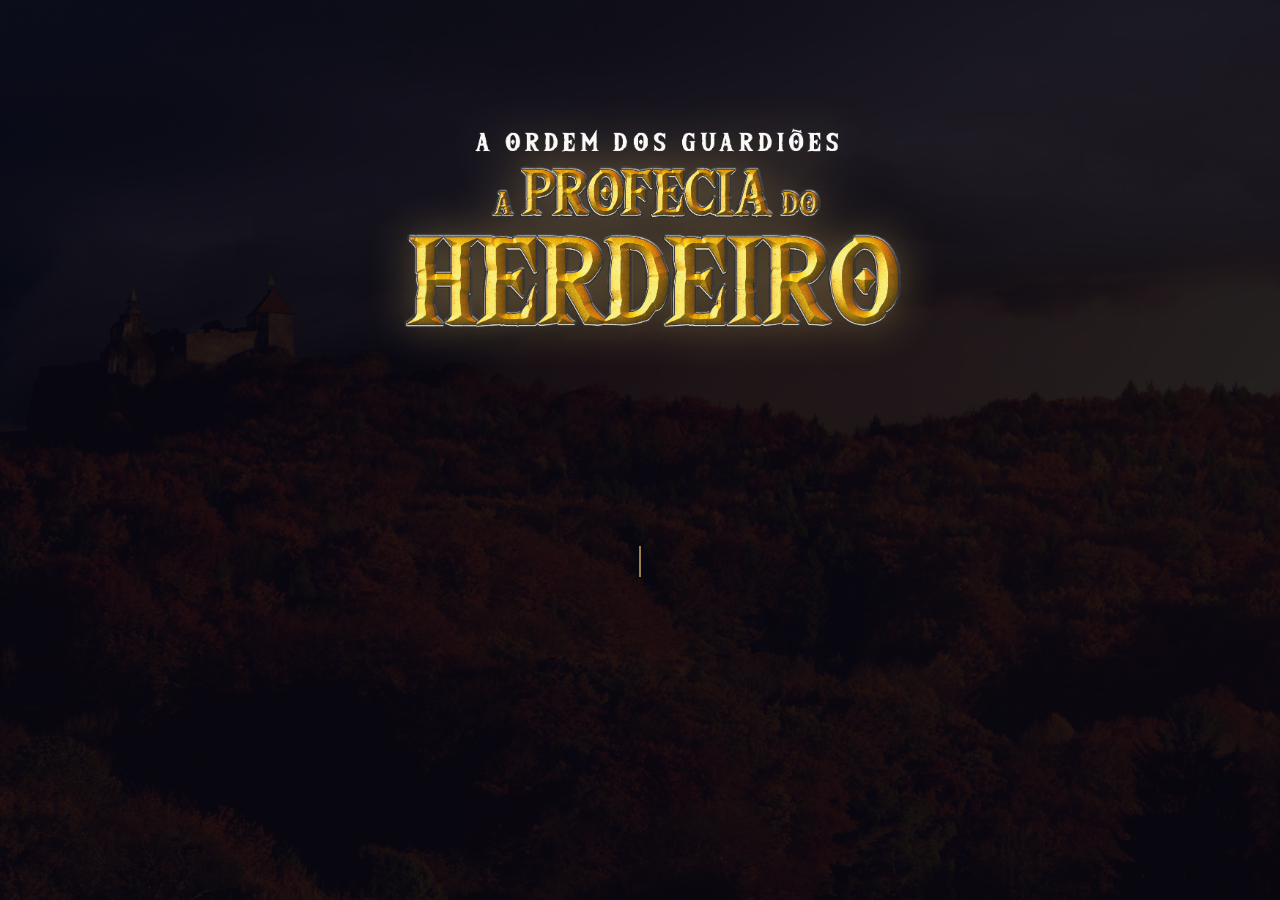
==== index.html @ 1905c53a "add: home page" ====
<!DOCTYPE html>
<html lang="pt-BR">

<head>
    <meta charset="UTF-8">
    <meta name="viewport" content="width=device-width, initial-scale=1.0">
    <title>Portal da Ordem - A Profecia do Herdeiro</title>
    <link rel="stylesheet" href="style.css">
    <link rel="stylesheet" href="typewriter.css">
    <link rel="preconnect" href="https://fonts.googleapis.com">
    <link rel="preconnect" href="https://fonts.gstatic.com" crossorigin>
    <link
        href="https://fonts.googleapis.com/css2?family=Cinzel:wght@400;500;600;700&family=Merienda:wght@400;500;600;700&display=swap"
        rel="stylesheet">
    <script src="https://cdnjs.cloudflare.com/ajax/libs/gsap/3.12.2/gsap.min.js"></script>
</head>

<body>
    <div class="background-image"></div>
    <div class="overlay"></div>
    <main class="portal-home">

        <div class="logo-container">
            <img src="assets/images/logo-herdeiro.png" alt="A Ordem dos Guardiões - A Profecia do Herdeiro"
                class="main-logo">
        </div>

        <div class="quote-section">
            <blockquote class="quote-text">
                <div class="quote-container">
                    <div class="typewriter-container">
                        <p class="typewriter-line" id="quote-display"></p>
                    </div>
                </div>
            </blockquote>
        </div>

        <div class="cta-section">

            <a href="book.html" class="portal-cta" id="enter-portal">
                <span class="cta-label">Cruze o limiar</span>
                <img src="assets/icons/cta-arrow.png" alt="Book" class="cta-arrow">
            </a>

            <nav class="portal-nav">

                <a href="mapa.html" class="nav-item" data-target="explorar">
                    <img src="assets/icons/explore.png" alt="Explorar" class="nav-icon">
                    <span class="nav-label">Explore</span>
                </a>

                <a href="arquivo.html" class="nav-item" data-target="arquivo">
                    <img src="assets/icons/archive.png" alt="Arquivo" class="nav-icon">
                    <span class="nav-label">Arquivo</span>
                </a>

                <a href="profecia.html" class="nav-item" data-target="profecia">
                    <img src="assets/icons/prophecy.png" alt="Profecia" class="nav-icon">
                    <span class="nav-label">Profecias</span>
                </a>

                <a href="linha-do-tempo.html" class="nav-item" data-target="timeline">
                    <img src="assets/icons/timeline.png" alt="Linha do Tempo" class="nav-icon">
                    <span class="nav-label">Linha do Tempo</span>
                </a>
            </nav>
        </div>

    </main>
    <script src="typewriter.js"></script>
    <script src="main.js"></script>
</body>

</html>
---- style.css ----
:root {
    --bg-dark: #0B0A0F;
    --bg-overlay: rgba(10, 8, 18, 0.85);
    --gold-primary: #C8A55D;
    --gold-secondary: #E6D7B1;
    --gold-glow: rgba(200, 165, 93, 0.3);
    --text-light: #F1EEE4;
    --text-muted: #B8B4A6;
    --border-subtle: rgba(200, 165, 93, 0.2);

    --transition-smooth: 0.6s cubic-bezier(0.33, 1, 0.68, 1);
    --transition-quick: 0.3s ease;
}

* {
    margin: 0;
    padding: 0;
    box-sizing: border-box;
}

a {
    text-decoration: none;
    color: inherit;
}

html,
body {
    height: 100%;
    overflow: hidden;
}

body {
    font-family: 'Cinzel', serif;
    color: var(--text-light);
    position: relative;
    min-height: 100vh;
}

.background-image {
    position: fixed;
    top: 0;
    left: 0;
    width: 100%;
    height: 100%;
    background-image: url('assets/images/background-home.jpg');
    background-size: cover;
    background-position: center;
    background-repeat: no-repeat;
    z-index: 1;
    filter: brightness(0.7) contrast(1.1);
}

.overlay {
    position: fixed;
    top: 0;
    left: 0;
    width: 100%;
    height: 100%;
    background: var(--bg-overlay);
    z-index: 2;
}

.portal-home {
    position: relative;
    z-index: 3;
    height: 100svh;
    display: flex;
    flex-direction: column;
    justify-content: center;
    align-items: center;
    padding: 2rem;
}

.logo-container {
    margin-bottom: 4rem;
    opacity: 0;
    transform: translateY(20px);
}

.main-logo {
    max-width: 90vw;
    width: 600px;
    height: auto;
    filter: drop-shadow(0 0 20px rgba(200, 165, 93, 0.4));
}

.quote-section {
    max-width: 800px;
    margin: 0 auto 4rem;
    text-align: center;
    opacity: 0;
}

.quote-text {
    min-height: 100px;
    display: flex;
    align-items: center;
    justify-content: center;
    padding: 0 2rem;
    position: relative;
}

.quote-container {
    display: inline-block;
    text-align: center;
}

.cta-section {
    display: flex;
    flex-direction: column;
    align-items: center;
    gap: 3rem;
    opacity: 0;
}

.portal-cta {
    display: flex;
    align-items: center;
    gap: 1rem;
    padding: 0.5rem 3rem;
    background: transparent;
    border: 1px solid var(--border-subtle);
    color: var(--gold-primary);
    font-family: 'Cinzel', serif;
    font-size: 1.1rem;
    font-weight: 500;
    letter-spacing: 0.15em;
    text-transform: uppercase;
    cursor: pointer;
    position: relative;
    overflow: hidden;
    transition: var(--transition-quick);

    border-top-left-radius: 8px;
    border-top-right-radius: 16px;
    border-bottom-left-radius: 16px;
    border-bottom-right-radius: 8px;

    box-shadow:
        0 4px 20px rgba(0, 0, 0, 0.3),
        0 0 0 1px rgba(200, 165, 93, 0.1) inset,
        0 0 30px rgba(200, 165, 93, 0.1) inset;
}

.portal-cta:hover {
    border-color: var(--gold-primary);
    box-shadow:
        0 6px 25px rgba(200, 165, 93, 0.25),
        0 0 0 1px rgba(200, 165, 93, 0.2) inset,
        0 0 40px rgba(200, 165, 93, 0.15) inset;
    transform: translateY(-2px);
}

.portal-cta::before {
    content: '';
    position: absolute;
    top: 0;
    left: -100%;
    width: 100%;
    height: 100%;
    background: linear-gradient(90deg, transparent, rgba(200, 165, 93, 0.1), transparent);
    transition: var(--transition-smooth);
}

.portal-cta:hover::before {
    left: 100%;
}

.cta-label {
    position: relative;
    z-index: 1;
}

.cta-arrow {
    width: 48px;
    height: 48px;
    transition: transform var(--transition-quick);
}

.portal-cta:hover .cta-arrow {
    transform: translateX(4px);
}

.portal-nav {
    display: flex;
    gap: 2.5rem;
}

.nav-item {
    display: flex;
    flex-direction: column;
    align-items: center;
    gap: 0.5rem;
    text-decoration: none;
    opacity: 0.7;
    transition: var(--transition-quick);
    position: relative;
}

.nav-item:hover {
    opacity: 1;
    transform: translateY(-3px);
}

.nav-item::after {
    content: '';
    position: absolute;
    bottom: -8px;
    left: 50%;
    transform: translateX(-50%);
    width: 0;
    height: 1px;
    background: var(--gold-primary);
    transition: width var(--transition-quick);
}

.nav-item:hover::after {
    width: 100%;
}

.nav-icon {
    width: 48px;
    height: 48px;
    filter: brightness(0) invert(0.8) sepia(1) saturate(5) hue-rotate(0deg);
    transition: var(--transition-quick);
}

.nav-item:hover .nav-icon {
    filter: brightness(1) sepia(0.4) saturate(1.5) hue-rotate(0deg);
}

.nav-label {
    font-size: 0.8rem;
    letter-spacing: 0.1em;
    color: var(--text-muted);
    transition: var(--transition-quick);
}

.nav-item:hover .nav-label {
    color: var(--gold-secondary);
}

@media (max-width: 768px) {
    .portal-home {
        padding: 1.5rem;
        justify-content: space-evenly;
    }

    .logo-container {
        margin-bottom: 2rem;
    }

    .main-logo {
        width: 90vw;
        max-width: 400px;
    }

    .quote-text {
        min-height: 90px;
        padding: 0 1.5rem;
    }

    .portal-nav {
        gap: 1.5rem;
    }

    .nav-label {
        font-size: 0.7rem;
    }

    .portal-cta {
        padding: 1rem 2.2rem;
        font-size: 1rem;
    }
}
---- typewriter.css ----
.typewriter-container {
    position: relative;
    display: inline-block;
    max-width: 800px;
    margin: 0 auto;
    text-align: center;
}

.typewriter-line {
    font-family: 'Merienda', cursive;
    font-size: 1.6rem;
    line-height: 1.5;
    font-weight: 500;
    color: var(--gold-secondary);
    font-style: italic;
    text-align: center;
    letter-spacing: 0.03em;
    text-transform: none;
    white-space: pre-wrap;
    word-wrap: break-word;
    width: fit-content;
    min-width: 20px;
    margin: 0 auto;
    box-sizing: border-box;
}

.typewriter-line::after {
    content: '';
    display: inline-block;
    width: 2px;
    height: 1.2em;
    background-color: var(--gold-primary);
    animation: blinkCursor 0.75s step-end infinite;
    vertical-align: middle;
    margin-left: 2px;
    position: relative;
    top: 1px;
}

@keyframes blinkCursor {

    0%,
    50% {
        opacity: 1;
    }

    51%,
    100% {
        opacity: 0;
    }
}

.typewriter-line:empty::after {
    margin-left: 0;
}

.typewriter-line {
    position: relative;
    display: inline-block;
}

@media (max-width: 768px) {
    .typewriter-line {
        font-size: 1.3rem;
        line-height: 1.4;
    }

    .typewriter-line::after {
        height: 1.1em;
    }
}
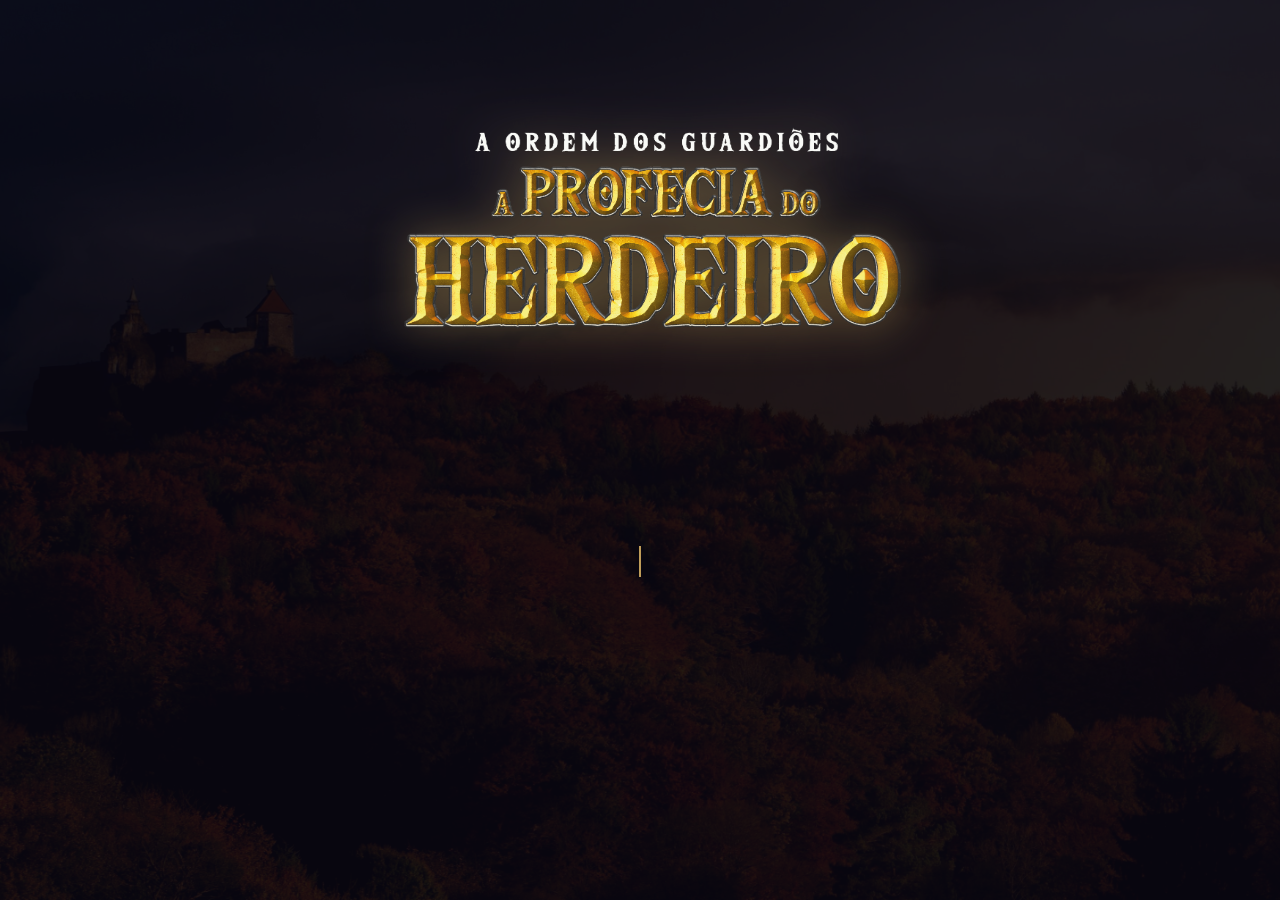
==== commit a3e8a9a5: "add: exploration + maps section with placeholder data and images" ====
--- a/index.html
+++ b/index.html
@@ -44,7 +44,7 @@
 
             <nav class="portal-nav">
 
-                <a href="mapa.html" class="nav-item" data-target="explorar">
+                <a href="pages/explorar/explorar.html" class="nav-item" data-target="explorar">
                     <img src="assets/icons/explore.png" alt="Explorar" class="nav-icon">
                     <span class="nav-label">Explore</span>
                 </a>
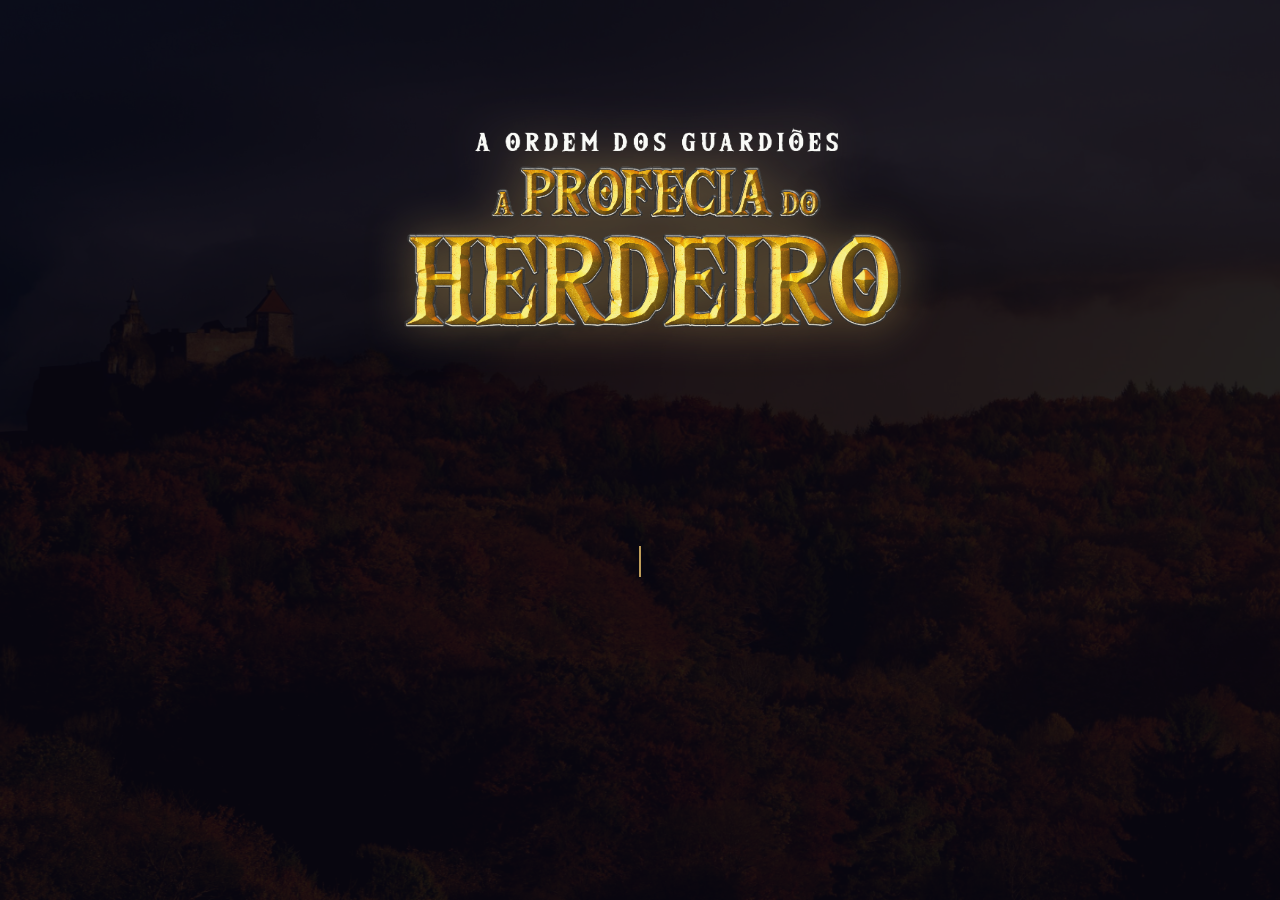
==== commit e9849066: "change: linkada nova página de arquivos ao index e adicionado randomização de quotes na home" ====
--- a/index.html
+++ b/index.html
@@ -4,7 +4,7 @@
 <head>
     <meta charset="UTF-8">
     <meta name="viewport" content="width=device-width, initial-scale=1.0">
-    <title>Portal da Ordem - A Profecia do Herdeiro</title>
+    <title>A Profecia do Herdeiro</title>
     <link rel="stylesheet" href="style.css">
     <link rel="stylesheet" href="typewriter.css">
     <link rel="preconnect" href="https://fonts.googleapis.com">
@@ -49,7 +49,7 @@
                     <span class="nav-label">Explore</span>
                 </a>
 
-                <a href="arquivo.html" class="nav-item" data-target="arquivo">
+                <a href="pages/arquivo/archive.html" class="nav-item" data-target="arquivo">
                     <img src="assets/icons/archive.png" alt="Arquivo" class="nav-icon">
                     <span class="nav-label">Arquivo</span>
                 </a>
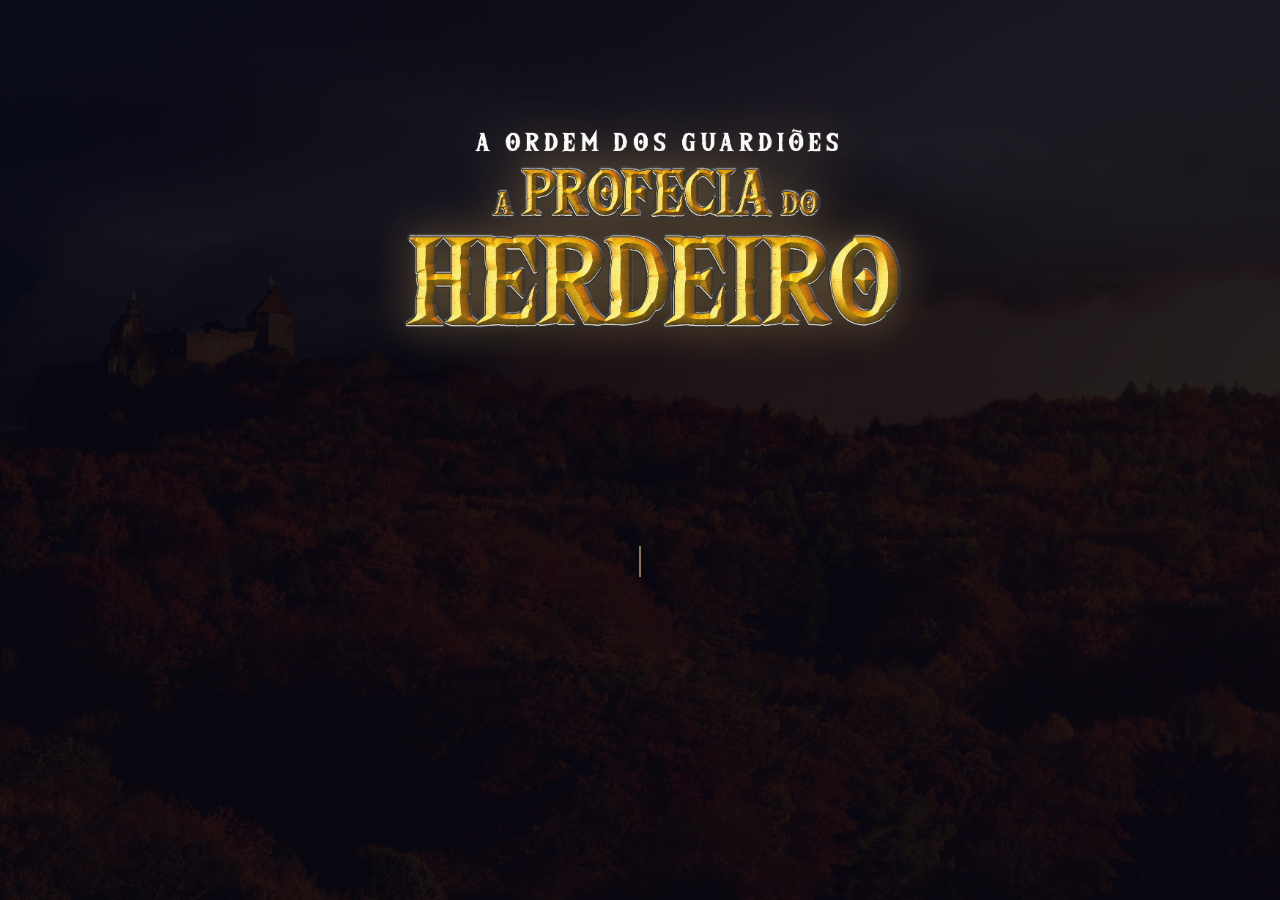
==== commit 67df7879: "feat: add major functionalities" ====
--- a/index.html
+++ b/index.html
@@ -1,74 +1,105 @@
-<!DOCTYPE html>
+<!doctype html>
 <html lang="pt-BR">
+  <head>
+    <meta charset="UTF-8" />
+    <meta name="viewport" content="width=device-width, initial-scale=1.0" />
+    <title>A Profecia do Herdeiro</title>
+    <link rel="stylesheet" href="style.css" />
+    <link rel="stylesheet" href="typewriter.css" />
+    <link rel="preconnect" href="https://fonts.googleapis.com" />
+    <link rel="preconnect" href="https://fonts.gstatic.com" crossorigin />
+    <link rel="icon" href="/assets/icons/prophecy.png" />
+    <link
+      href="https://fonts.googleapis.com/css2?family=Cinzel:wght@400;500;600;700&family=Merienda:wght@400;500;600;700&display=swap"
+      rel="stylesheet"
+    />
+    <script src="https://cdnjs.cloudflare.com/ajax/libs/gsap/3.12.2/gsap.min.js"></script>
+  </head>
 
-<head>
-    <meta charset="UTF-8">
-    <meta name="viewport" content="width=device-width, initial-scale=1.0">
-    <title>A Profecia do Herdeiro</title>
-    <link rel="stylesheet" href="style.css">
-    <link rel="stylesheet" href="typewriter.css">
-    <link rel="preconnect" href="https://fonts.googleapis.com">
-    <link rel="preconnect" href="https://fonts.gstatic.com" crossorigin>
-    <link
-        href="https://fonts.googleapis.com/css2?family=Cinzel:wght@400;500;600;700&family=Merienda:wght@400;500;600;700&display=swap"
-        rel="stylesheet">
-    <script src="https://cdnjs.cloudflare.com/ajax/libs/gsap/3.12.2/gsap.min.js"></script>
-</head>
-
-<body>
+  <body>
     <div class="background-image"></div>
     <div class="overlay"></div>
     <main class="portal-home">
+      <div class="logo-container">
+        <img
+          src="assets/images/logo-herdeiro.png"
+          alt="A Ordem dos Guardiões - A Profecia do Herdeiro"
+          class="main-logo"
+        />
+      </div>
 
-        <div class="logo-container">
-            <img src="assets/images/logo-herdeiro.png" alt="A Ordem dos Guardiões - A Profecia do Herdeiro"
-                class="main-logo">
-        </div>
+      <div class="quote-section">
+        <blockquote class="quote-text">
+          <div class="quote-container">
+            <div class="typewriter-container">
+              <p class="typewriter-line" id="quote-display"></p>
+            </div>
+          </div>
+        </blockquote>
+      </div>
 
-        <div class="quote-section">
-            <blockquote class="quote-text">
-                <div class="quote-container">
-                    <div class="typewriter-container">
-                        <p class="typewriter-line" id="quote-display"></p>
-                    </div>
-                </div>
-            </blockquote>
-        </div>
+      <div class="cta-section">
+        <a href="pages/book/book.html" class="portal-cta" id="enter-portal">
+          <span class="cta-label">Cruze o limiar</span>
+          <img src="assets/icons/cta-arrow.png" alt="Book" class="cta-arrow" />
+        </a>
 
-        <div class="cta-section">
+        <nav class="portal-nav">
+          <a
+            href="pages/explorar/explorar.html"
+            class="nav-item"
+            data-target="explorar"
+          >
+            <img
+              src="assets/icons/explore.png"
+              alt="Explorar"
+              class="nav-icon"
+            />
+            <span class="nav-label">Explore</span>
+          </a>
 
-            <a href="book.html" class="portal-cta" id="enter-portal">
-                <span class="cta-label">Cruze o limiar</span>
-                <img src="assets/icons/cta-arrow.png" alt="Book" class="cta-arrow">
-            </a>
+          <a
+            href="pages/arquivo/archive.html"
+            class="nav-item"
+            data-target="arquivo"
+          >
+            <img
+              src="assets/icons/archive.png"
+              alt="Arquivo"
+              class="nav-icon"
+            />
+            <span class="nav-label">Arquivo</span>
+          </a>
 
-            <nav class="portal-nav">
+          <a
+            href="pages/prophecies/oracle.html"
+            class="nav-item"
+            data-target="profecia"
+          >
+            <img
+              src="assets/icons/prophecy.png"
+              alt="Profecia"
+              class="nav-icon"
+            />
+            <span class="nav-label">Profecias</span>
+          </a>
 
-                <a href="pages/explorar/explorar.html" class="nav-item" data-target="explorar">
-                    <img src="assets/icons/explore.png" alt="Explorar" class="nav-icon">
-                    <span class="nav-label">Explore</span>
-                </a>
-
-                <a href="pages/arquivo/archive.html" class="nav-item" data-target="arquivo">
-                    <img src="assets/icons/archive.png" alt="Arquivo" class="nav-icon">
-                    <span class="nav-label">Arquivo</span>
-                </a>
-
-                <a href="profecia.html" class="nav-item" data-target="profecia">
-                    <img src="assets/icons/prophecy.png" alt="Profecia" class="nav-icon">
-                    <span class="nav-label">Profecias</span>
-                </a>
-
-                <a href="linha-do-tempo.html" class="nav-item" data-target="timeline">
-                    <img src="assets/icons/timeline.png" alt="Linha do Tempo" class="nav-icon">
-                    <span class="nav-label">Linha do Tempo</span>
-                </a>
-            </nav>
-        </div>
-
+          <a
+            href="/pages/initiation/initiation.html"
+            class="nav-item"
+            data-target="timeline"
+          >
+            <img
+              src="assets/icons/potion.png"
+              alt="Iniciação"
+              class="nav-icon"
+            />
+            <span class="nav-label">Iniciação</span>
+          </a>
+        </nav>
+      </div>
     </main>
     <script src="typewriter.js"></script>
     <script src="main.js"></script>
-</body>
-
-</html>+  </body>
+</html>
--- a/style.css
+++ b/style.css
@@ -86,7 +86,7 @@
 
 .quote-section {
     max-width: 800px;
-    margin: 0 auto 4rem;
+    padding-bottom: 4rem;
     text-align: center;
     opacity: 0;
 }
